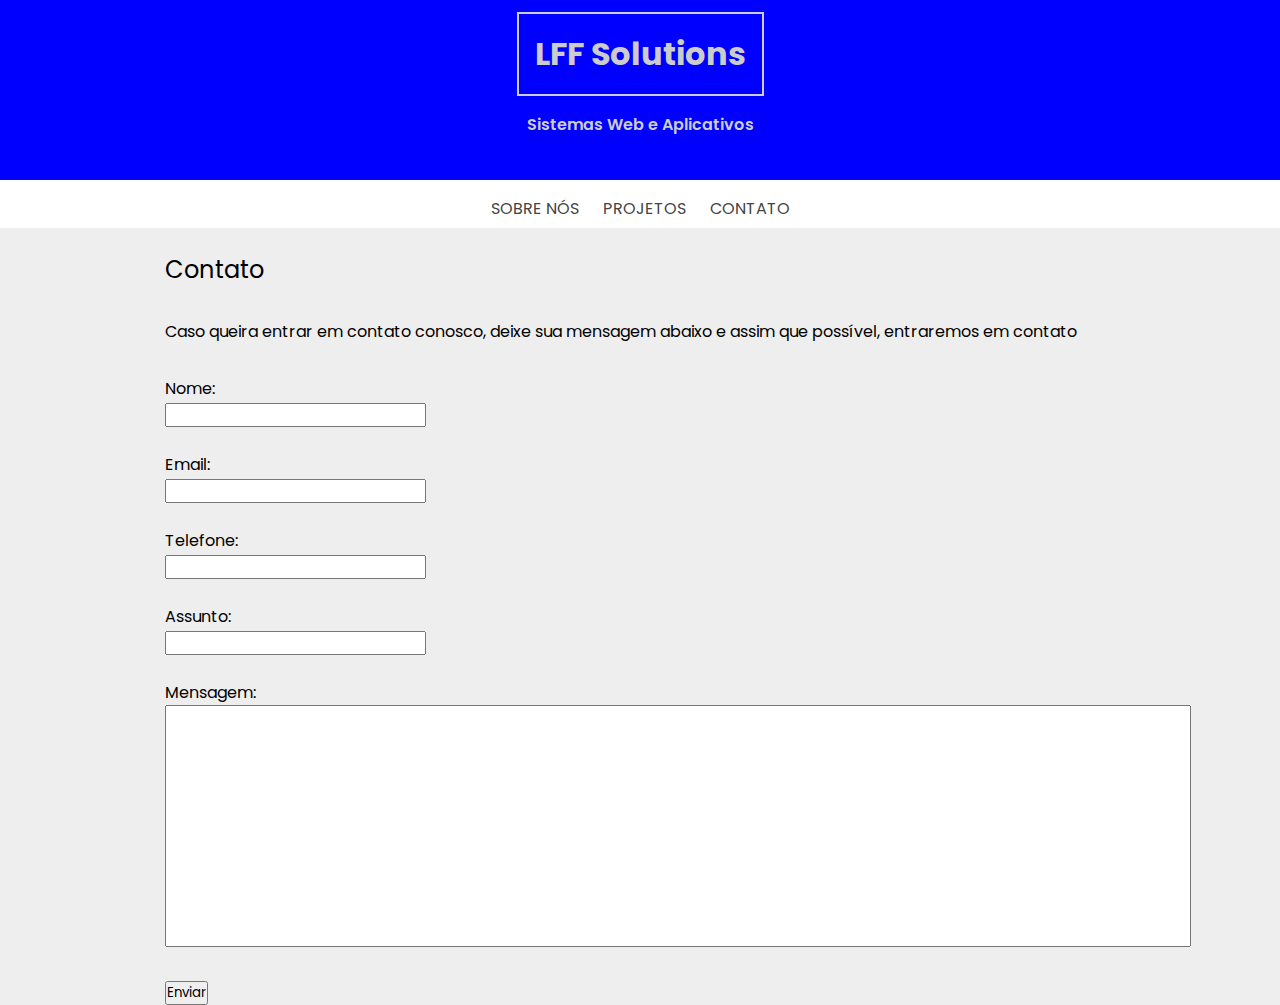
==== contact.html @ baead5cd "Almost finished the HTML and CSS" ====
<!DOCTYPE html>

<html lang="PT-BR">

<head>
    <meta charset="UTF-8">
    <meta name="viewport" content="width=device-width, initial-scale=1.0">
    <title>Tech Projects</title>
    <link rel="stylesheet" href="assets/css/style.css">
    <link rel="preconnect" href="https://fonts.gstatic.com">
    <link href="https://fonts.googleapis.com/css2?family=Poppins:wght@100;300;400;600&display=swap" rel="stylesheet">
</head>

<body>
    <header>
        <h1>LFF Solutions</h1>
        <p>Sistemas Web e Aplicativos</p>
    </header>

    <main>
        <section class="menu-under-header">
            <ul>
                <a href="#about-us" id="sobre"><li>Sobre Nós</li></a>
                <a href="#projects">Projetos</a>
                <a href="#contact" id="contact">Contato</a>
            </ul>
        </section>

        <div class="container">
            <section class="contact">
                <h2>Contato</h2>

                <p>
                    Caso queira entrar em contato conosco, deixe sua mensagem abaixo e assim que possível, entraremos em contato
                </p>

                <form action="" method="get">
                    <label for="">Nome:</label> <br>
                    <input type="text" name="Name" id="userName" required> <br><br>

                    <label for="">Email:</label> <br>
                    <input type="email" name="email" id="userEmail" required> <br><br>

                    <label for="">Telefone:</label> <br>
                    <input type="tel" name="phone" id="userPhone" required> <br><br>

                    <label for="">Assunto:</label> <br>
                    <input type="text" name="subject" id="subject" required> <br><br>

                    <label for="">Mensagem:</label> <br>
                    <textarea name="message" id="userMessage" ></textarea> <br><br>

                    <input type="submit" value="Enviar">
                </form>
            </section>
        </div>
    </main>
</body>
</html>
---- assets/css/style.css ----
/* ==== Global ==== */
* {
    margin: 0;
    padding: 0;
    box-sizing: 0;
    font-family: 'Poppins', sans-serif;
}

body {
    background-color: #EEE;
}

.container {
    width: min(80vw, 950px);

    margin: auto;
    margin-top: 1.5rem;
}









/* ==== Header ==== */
header {
    width: 100%;
    height: 180px;

    background: blue;

    display: flex;
    justify-content: center;
    align-items: center;
    flex-direction: column;
}

header h1 {
    color: #CCC;
    
    padding: 1rem;

    border: 2px solid #CCC;
    margin-bottom: 1rem;
}

header p {
    color: #CCC;

    font-weight: 600;
}









/* ==== Menu Under Header ==== */
.menu-under-header {
    display: flex;
    justify-content: center;
    align-items: center;

    background-color: #fff;
    
    height: 3rem;
}
.menu-under-header ul {
    display: inline-flex;
    margin-top: 0.6rem;
}

.menu-under-header ul a {
    text-decoration: none;
    text-transform: uppercase;

    color: #444;
}

.menu-under-header li {
    list-style: none; 
}

#sobre {
    margin-right: 1.5rem;
}

#contact {
    margin-left: 1.5rem;
}








/* ==== Section About Us ==== */
h2 {
    font-weight: normal;
}

#tech-figure {
    width: 18rem;
    height: 12rem;

    margin-top: 1.5rem;
    margin-bottom: 1.5rem;
}








/* Section Projects */
.projects {
    display: flex;
    align-items: center;

    flex-direction: column;
}

#minas-food {
    width: 100%;
    height: 10rem;

    margin-bottom: 2rem;
    
    display: flex;
    align-items: center;

    background-color: brown;
}

#profclean {
    width: 100%;
    height: 10rem;

    margin-bottom: 2rem;

    display: flex;
    align-items: center;

    background-color: #FFF;
}

#personal-page {
    width: 100%;
    height: 10rem;

    margin-bottom: 2rem;

    display: flex;
    align-items: center;
    justify-content: center;
}

#minas-food,
#profclean,
#personal-page {
    border: 1px solid #444;
}

#profclean img {
    width: 100%;
}

.subtitle {
    margin-top: -1.5rem;
    margin-bottom: 2rem;
}

.subtitle a {
    text-decoration: none;
    color: #000;
}

.subtitle a:hover {
    text-decoration: underline;
}







/* ==== Contact ==== */
.contact h2, p{
    margin-bottom: 2rem;
}

textarea {
    resize: none;

    width: 80vw;
    height: 15rem;
}








/* ==== Footer ==== */
footer {
    display: flex;
    justify-content: center;
}
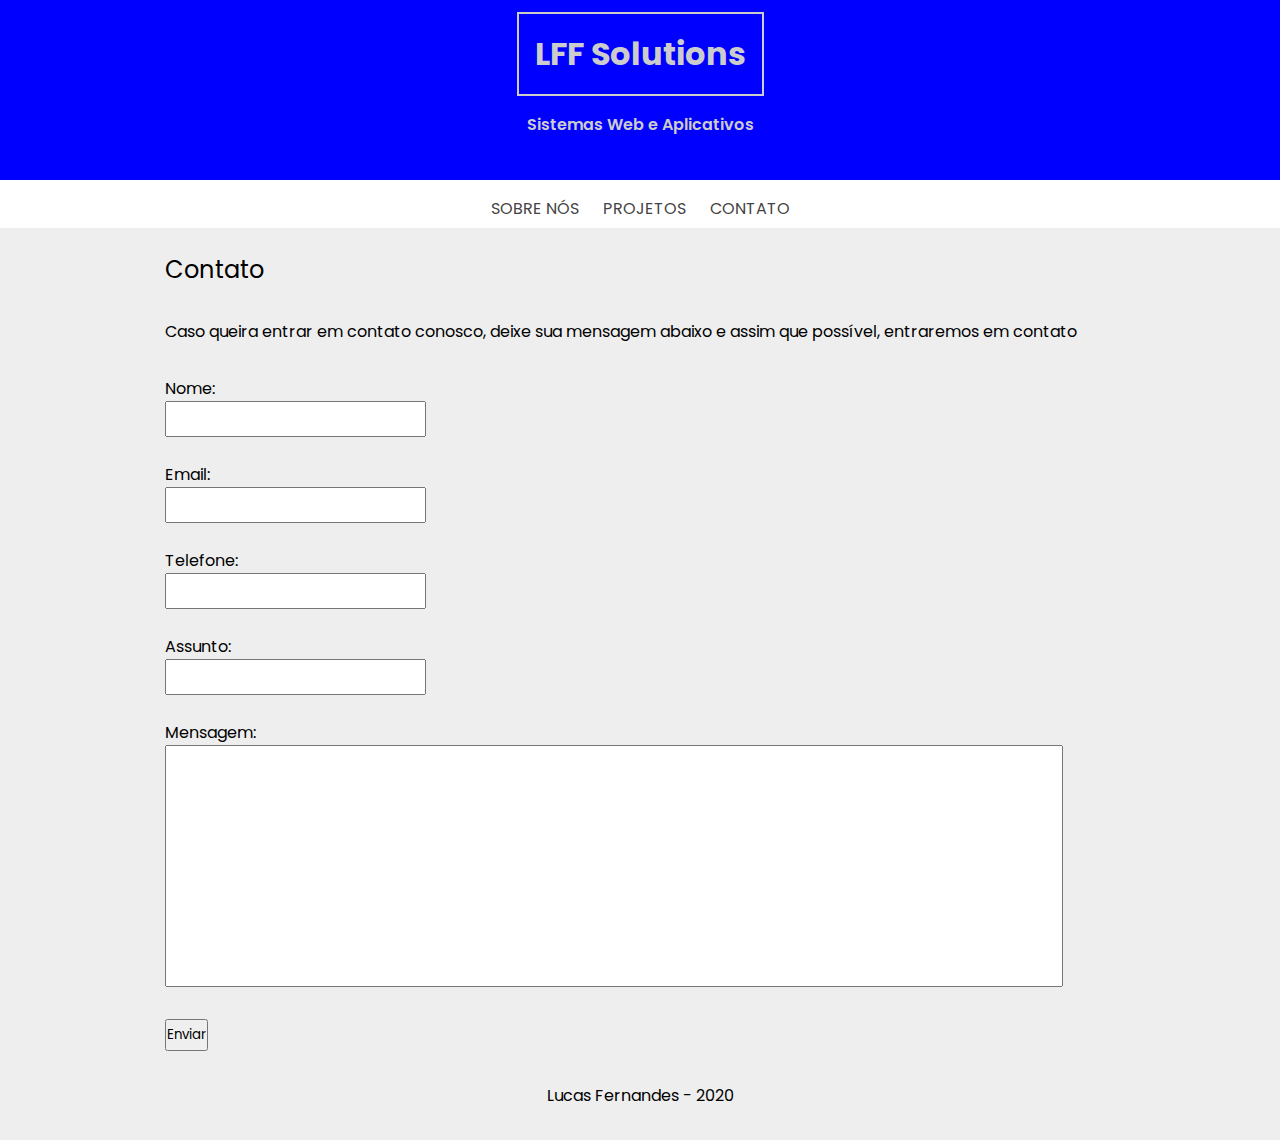
==== commit 0b5be8c1: "Just few changes on the 'textarea' width" ====
--- a/contact.html
+++ b/contact.html
@@ -20,9 +20,9 @@
     <main>
         <section class="menu-under-header">
             <ul>
-                <a href="#about-us" id="sobre"><li>Sobre Nós</li></a>
-                <a href="#projects">Projetos</a>
-                <a href="#contact" id="contact">Contato</a>
+                <a href="index.html" id="sobre"><li>Sobre Nós</li></a>
+                <a href="projects.html"><li>Projetos</li></a>
+                <a href="contact.html" id="contact"><li>Contato</li></a>
             </ul>
         </section>
 
@@ -55,5 +55,11 @@
             </section>
         </div>
     </main>
+
+    <footer>
+        <p>
+            Lucas Fernandes - 2020
+        </p>
+    </footer>
 </body>
 </html>--- a/assets/css/style.css
+++ b/assets/css/style.css
@@ -203,11 +203,13 @@
 textarea {
     resize: none;
 
-    width: 80vw;
+    width: 70vw;
     height: 15rem;
 }
 
-
+input {
+    height: 2rem;
+}
 
 
 
@@ -218,4 +220,6 @@
 footer {
     display: flex;
     justify-content: center;
+
+    margin-top: 2rem;
 }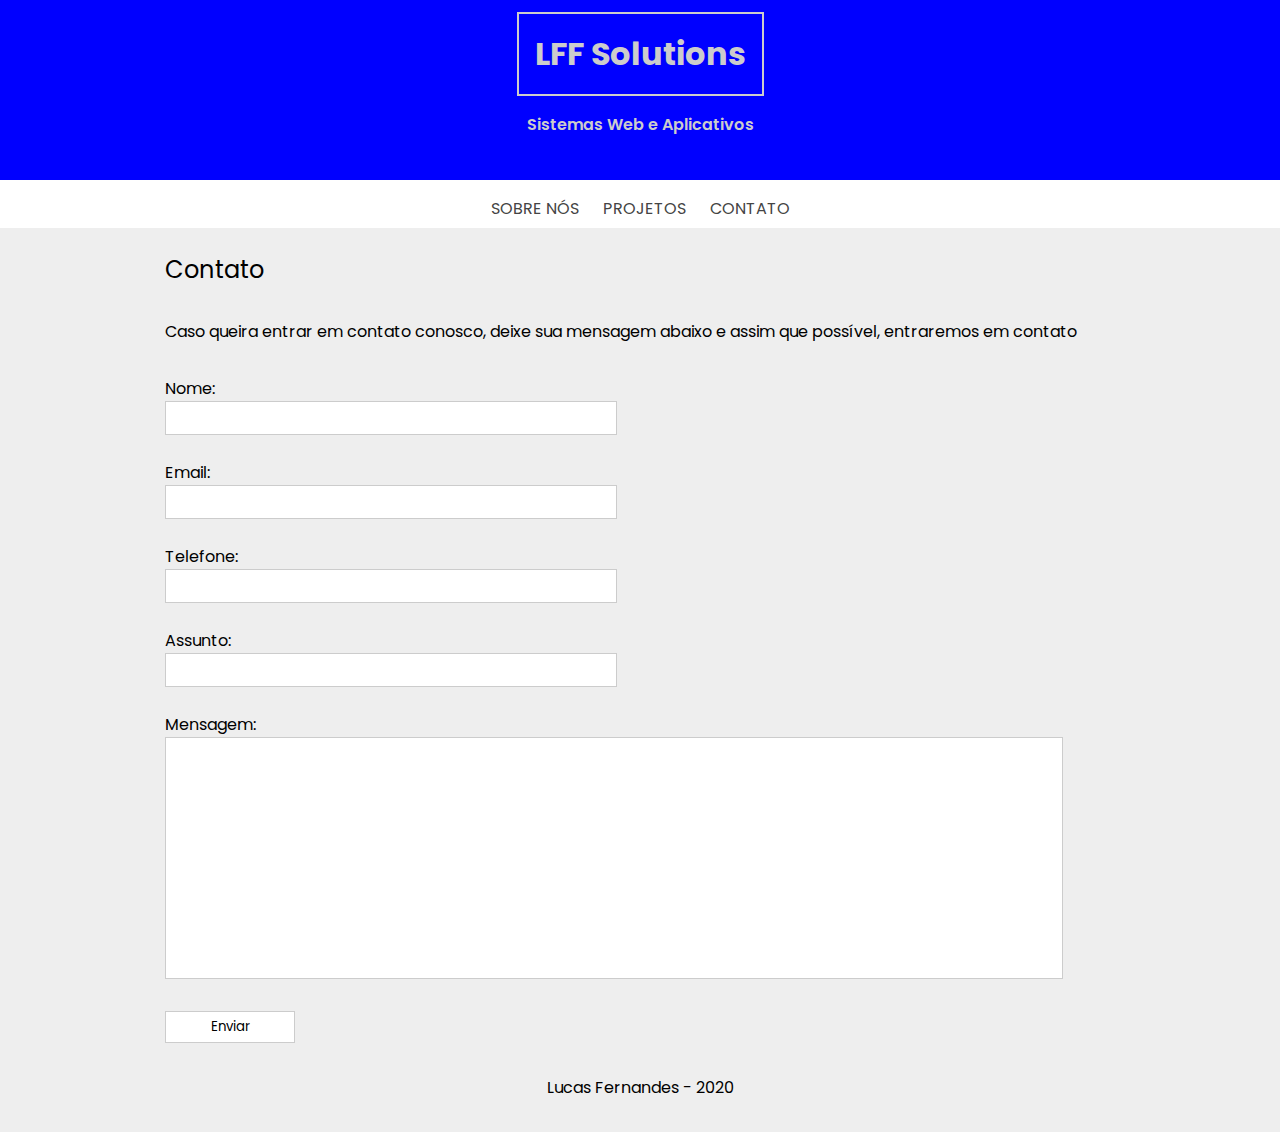
==== commit 6745c94c: "Ajusted responsivite for large displays" ====
--- a/contact.html
+++ b/contact.html
@@ -5,7 +5,7 @@
 <head>
     <meta charset="UTF-8">
     <meta name="viewport" content="width=device-width, initial-scale=1.0">
-    <title>Tech Projects</title>
+    <title>LFF Solutions</title>
     <link rel="stylesheet" href="assets/css/style.css">
     <link rel="preconnect" href="https://fonts.gstatic.com">
     <link href="https://fonts.googleapis.com/css2?family=Poppins:wght@100;300;400;600&display=swap" rel="stylesheet">
@@ -50,7 +50,7 @@
                     <label for="">Mensagem:</label> <br>
                     <textarea name="message" id="userMessage" ></textarea> <br><br>
 
-                    <input type="submit" value="Enviar">
+                    <input type="submit" value="Enviar" id="submit">
                 </form>
             </section>
         </div>
--- a/assets/css/style.css
+++ b/assets/css/style.css
@@ -205,13 +205,27 @@
 
     width: 70vw;
     height: 15rem;
+
+    border: 1px solid #CCC;
 }
 
 input {
     height: 2rem;
 }
 
-
+#userName,
+#userEmail,
+#userPhone,
+#subject {
+    width: 450px;
+    border: 1px solid #CCC;
+}
+
+#submit {
+    width: 130px;
+    background-color: #FFF;
+    border: 1px solid #ccc;
+}
 
 
 
@@ -222,4 +236,38 @@
     justify-content: center;
 
     margin-top: 2rem;
+}
+
+
+
+
+
+
+
+/* ==== Responsividade ==== */
+@media (min-width: 960px) {
+    
+    /* ==== Projects ==== */
+    img {
+        width: 100%;
+        height: 36vh;
+    }
+
+    .second,
+    .third {
+        width: 70vw;
+        
+    }
+
+    #minas-food,
+    #personal-page {
+        display: flex;
+        justify-content: center;
+    }
+
+    .first,
+    .second,
+    .third {
+        text-align: center;
+    }
 }